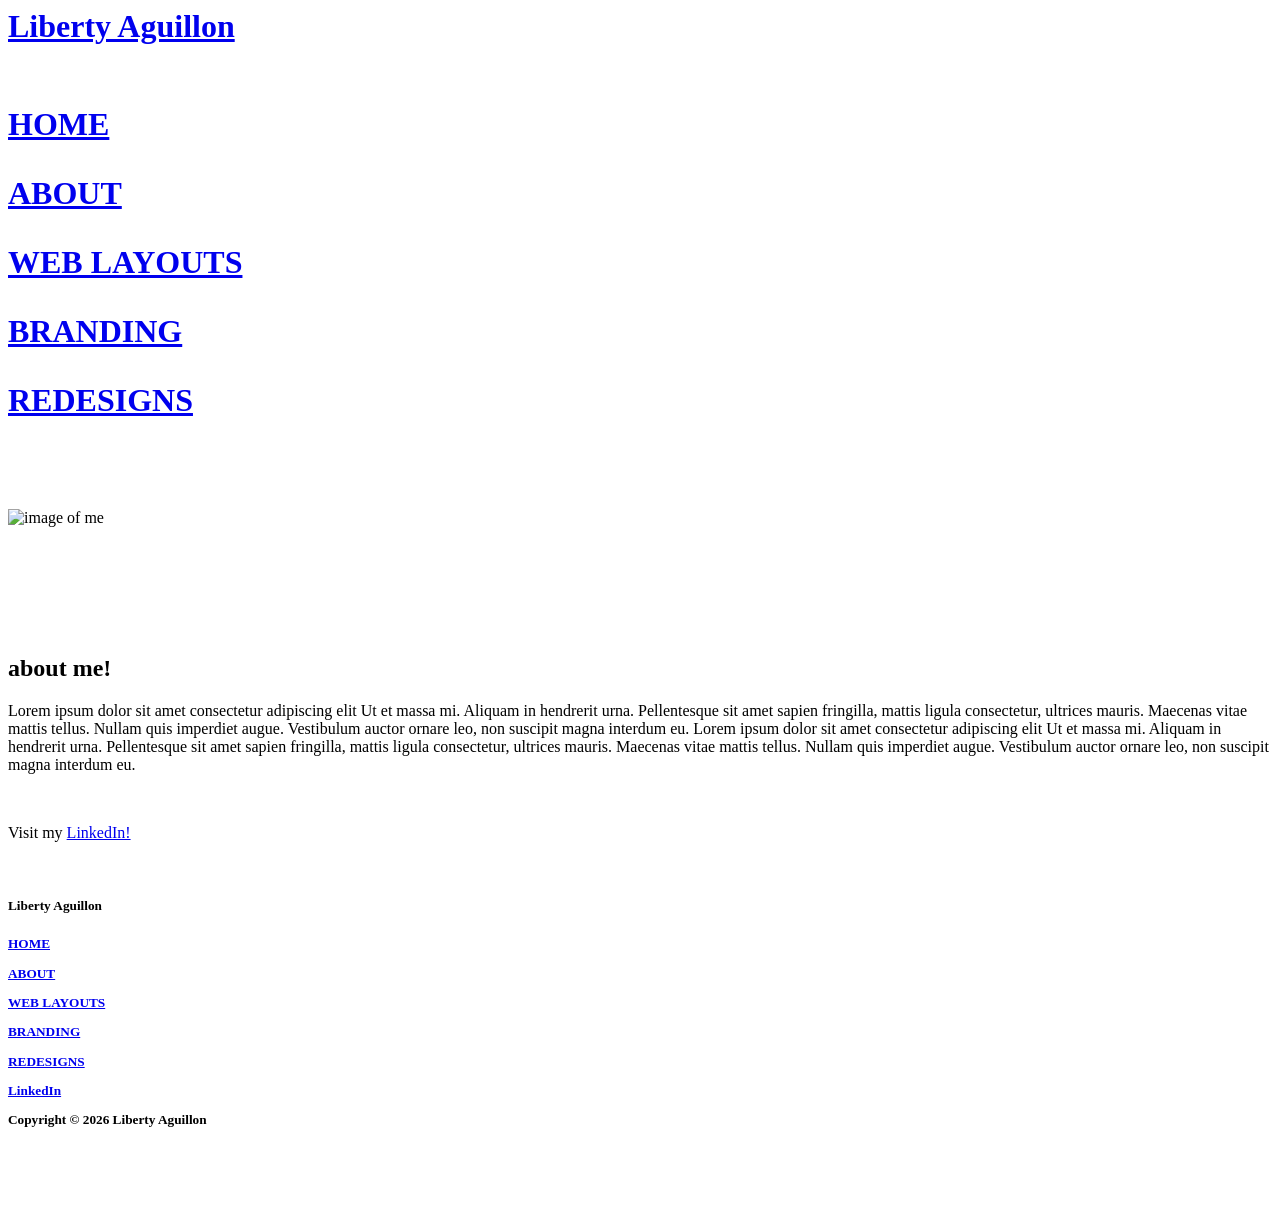
==== about/index.html @ 885bcbe1 "baby's third commit" ====
<!DOCTYLE html>
<html>
    <head>
        <title>
            Liberty Aguillon Portfolio
        </title>
    </head>
 <body>
        <h1>
         <a href="index.html">
           Liberty Aguillon
         </a>                                        
        </h1>
        <br/>
        <div>
            <p> 
                <h1>
                <a href="index.html">
                    HOME
                </a>
            </p>
            <p> 
                <a href="/about">
                    ABOUT
                </a>
            </p>
            <p>   <a href="/web">
                    WEB LAYOUTS
                </a>
            </p>
            <p>   <a href="/Branding">
                    BRANDING
                </a>
            </p>
            <p>   <a href="/redesign">
                    REDESIGNS
                </a>
            </p>
        <br/>
        </div>
        <img src="./assets/ME.jpg" alt="image of me"/>
        <br/>
        <div>
            <br/>
            <br/>
            <br/>
            <br/>
            <br/>
            <br/>
            <h2>
                about me!
            </h2>
            <p>
                Lorem ipsum dolor sit amet consectetur adipiscing elit Ut et massa mi. Aliquam in hendrerit urna. Pellentesque sit amet sapien fringilla, mattis ligula consectetur, ultrices mauris. Maecenas vitae mattis tellus. Nullam quis imperdiet augue. Vestibulum auctor ornare leo, non suscipit magna interdum eu. Lorem ipsum dolor sit amet consectetur adipiscing elit Ut et massa mi. Aliquam in hendrerit urna. Pellentesque sit amet sapien fringilla, mattis ligula consectetur, ultrices mauris. Maecenas vitae mattis tellus. Nullam quis imperdiet augue. Vestibulum auctor ornare leo, non suscipit magna interdum eu. 
            </p>
        </div>
        <br/>
        <div>
            <p>
                Visit my
                <a href="www.linkedin.com/in/liberty-aguillon-86a705390"
            target="_blank"
            rel="noopener noreferrer"
            >
          LinkedIn!
        </a>
            </p>
        <br/>
        </div>
         <h5>
           Liberty Aguillon
         </a>                                        
        </h5>
        <div>
            <p> 
                <h5>
                <a href="index.html">
                    HOME
                </a>
            </p>
            <p> 
                <a href="/about">
                    ABOUT
                </a>
            </p>
            <p>   <a href="/web">
                    WEB LAYOUTS
                </a>
            </p>
            <p>   <a href="/Branding">
                    BRANDING
                </a>
            </p>
            <p>   <a href="/redesign">
                    REDESIGNS
                </a>
            </p>
              <p>
                <a href="www.linkedin.com/in/liberty-aguillon-86a705390"
            target="_blank"
            rel="noopener noreferrer"
            >
          LinkedIn
        </a>
            </p>
            <p>
                Copyright © 2026 Liberty Aguillon
            </p>
        <br/>
        </div>
        <br/>
    </body>
</html>
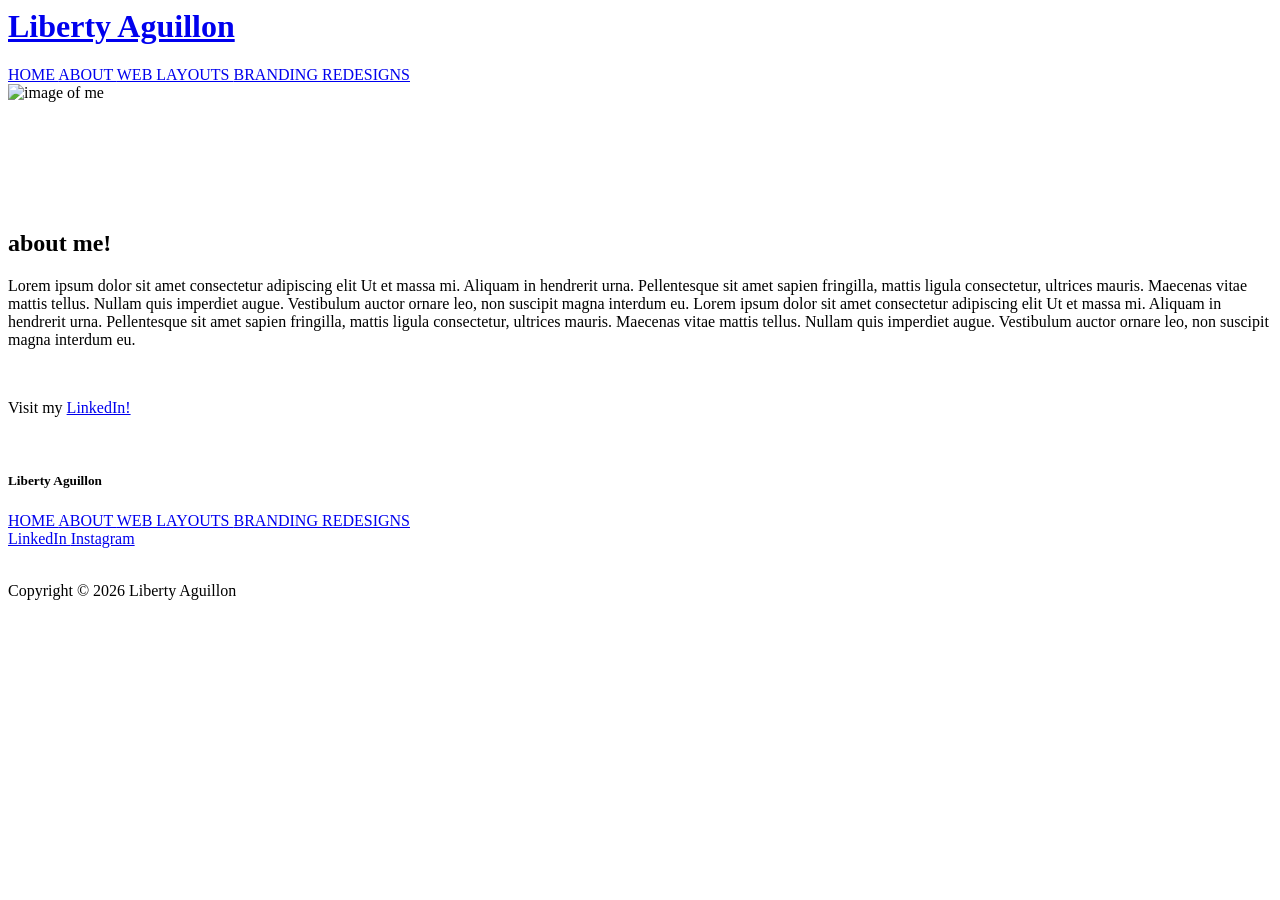
==== commit 0d239dcd: "commit6" ====
--- a/about/index.html
+++ b/about/index.html
@@ -4,41 +4,33 @@
         <title>
             Liberty Aguillon Portfolio
         </title>
+        <link rel="stylesheet" href=" ./style.css" />
     </head>
- <body>
+ <header>
         <h1>
          <a href="index.html">
            Liberty Aguillon
          </a>                                        
         </h1>
-        <br/>
         <div>
-            <p> 
-                <h1>
                 <a href="index.html">
                     HOME
                 </a>
-            </p>
-            <p> 
                 <a href="/about">
                     ABOUT
                 </a>
-            </p>
-            <p>   <a href="/web">
+                <a href="/web">
                     WEB LAYOUTS
                 </a>
-            </p>
-            <p>   <a href="/Branding">
+                <a href="/Branding">
                     BRANDING
                 </a>
-            </p>
-            <p>   <a href="/redesign">
+                <a href="/redesign">
                     REDESIGNS
                 </a>
-            </p>
-        <br/>
         </div>
-        <img src="./assets/ME.jpg" alt="image of me"/>
+ </header>
+        <img src="./assets/ME.jpg" alt="image of me" class="about-photo"/>
         <br/>
         <div>
             <br/>
@@ -47,66 +39,63 @@
             <br/>
             <br/>
             <br/>
-            <h2>
+            <h2 class="about-heading">
                 about me!
             </h2>
-            <p>
+            <p class="about-text">
                 Lorem ipsum dolor sit amet consectetur adipiscing elit Ut et massa mi. Aliquam in hendrerit urna. Pellentesque sit amet sapien fringilla, mattis ligula consectetur, ultrices mauris. Maecenas vitae mattis tellus. Nullam quis imperdiet augue. Vestibulum auctor ornare leo, non suscipit magna interdum eu. Lorem ipsum dolor sit amet consectetur adipiscing elit Ut et massa mi. Aliquam in hendrerit urna. Pellentesque sit amet sapien fringilla, mattis ligula consectetur, ultrices mauris. Maecenas vitae mattis tellus. Nullam quis imperdiet augue. Vestibulum auctor ornare leo, non suscipit magna interdum eu. 
             </p>
         </div>
         <br/>
         <div>
-            <p>
+            <p class="linkedin">
                 Visit my
-                <a href="www.linkedin.com/in/liberty-aguillon-86a705390"
-            target="_blank"
-            rel="noopener noreferrer"
-            >
-          LinkedIn!
+            <a 
+                href="https://www.linkedin.com/in/liberty-aguillon-86a705390"
+                target="_blank"
+                rel="noopener noreferrer"
+                >
+                LinkedIn!
         </a>
             </p>
         <br/>
         </div>
-         <h5>
-           Liberty Aguillon
-         </a>                                        
+     <div class="footer">
+        <h5>
+           Liberty Aguillon                                    
         </h5>
-        <div>
-            <p> 
-                <h5>
+     <div class="footer-nav">
                 <a href="index.html">
                     HOME
                 </a>
-            </p>
-            <p> 
                 <a href="/about">
                     ABOUT
                 </a>
-            </p>
-            <p>   <a href="/web">
+               <a href="/web">
                     WEB LAYOUTS
                 </a>
-            </p>
-            <p>   <a href="/Branding">
+                <a href="/Branding">
                     BRANDING
                 </a>
-            </p>
-            <p>   <a href="/redesign">
+                <a href="/redesign">
                     REDESIGNS
                 </a>
-            </p>
-              <p>
-                <a href="www.linkedin.com/in/liberty-aguillon-86a705390"
+    </div>
+    <div class="social-links">
+                <a href="https://www.linkedin.com/in/liberty-aguillon-86a705390"
             target="_blank"
             rel="noopener noreferrer"
             >
           LinkedIn
         </a>
-            </p>
-            <p>
+        <a href="https://www.instagram.com/liberty.aguillon?stkn=MWxuaTBtcTR5ZXJrbQ==">
+            Instagram
+        </a>
+        </div>
+             <br>
+            <p class="copyright-text">
                 Copyright © 2026 Liberty Aguillon
             </p>
-        <br/>
         </div>
         <br/>
     </body>
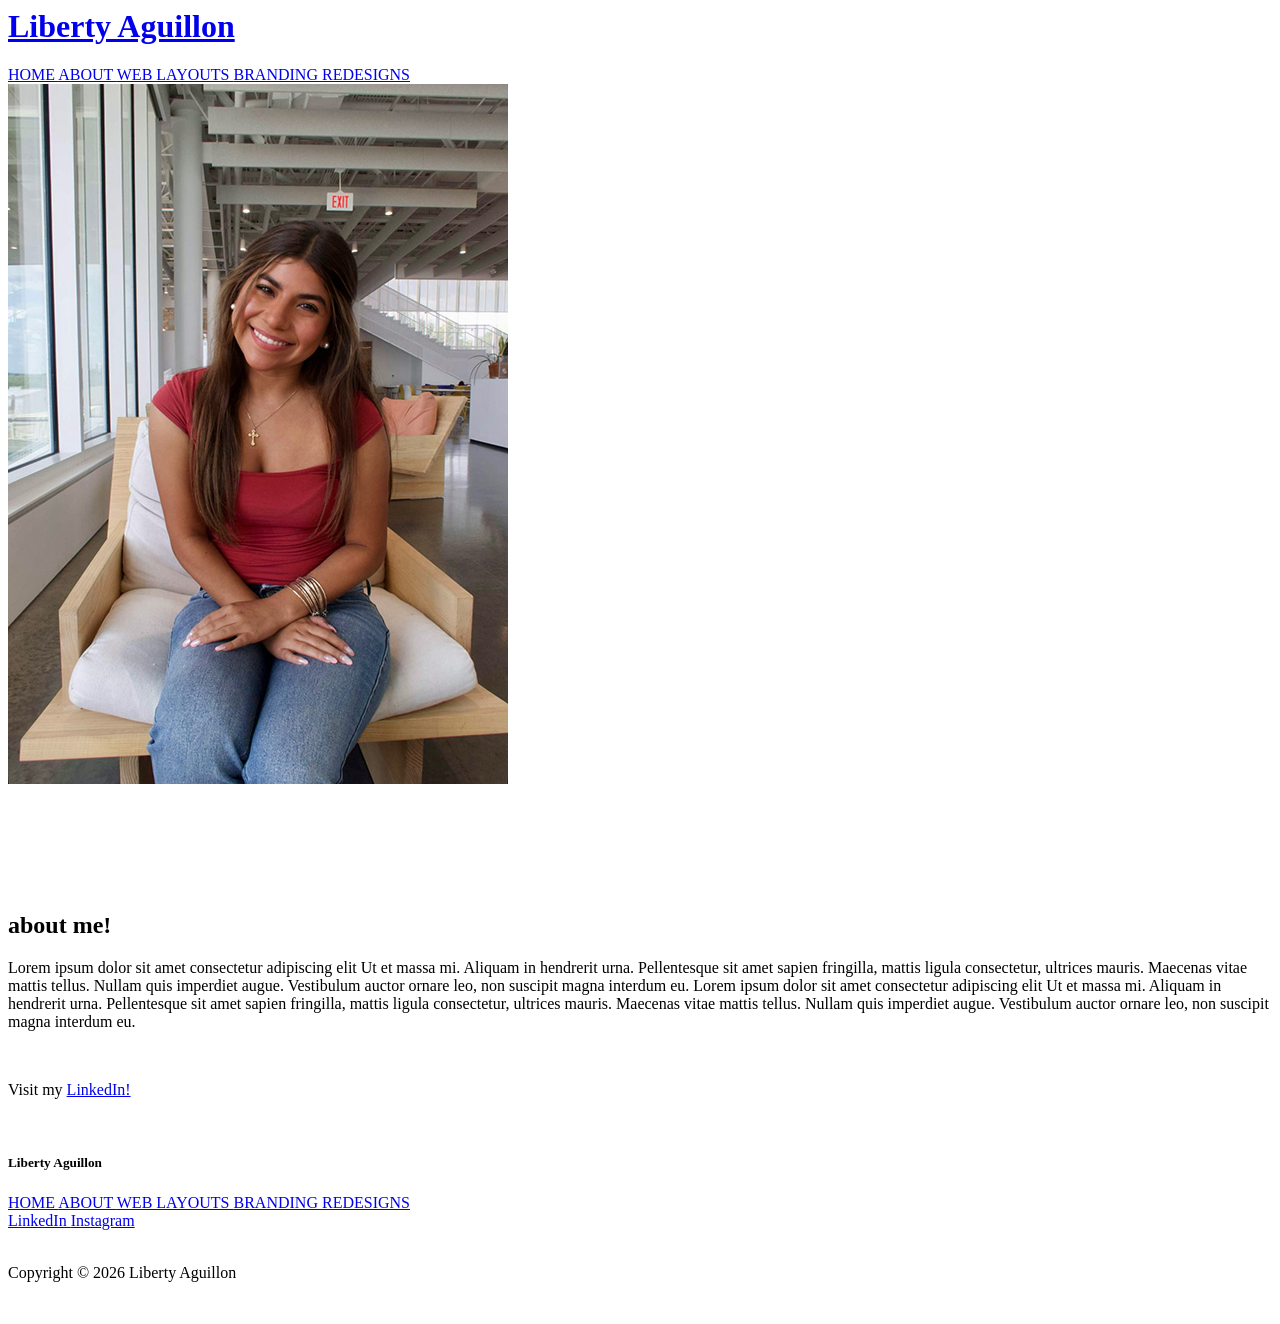
==== commit 7827b646: "babys 7th commit" ====
--- a/about/index.html
+++ b/about/index.html
@@ -30,7 +30,7 @@
                 </a>
         </div>
  </header>
-        <img src="./assets/ME.jpg" alt="image of me" class="about-photo"/>
+        <img src="../assets/ME.jpg" alt="image of me" class="about-photo"/>
         <br/>
         <div>
             <br/>
